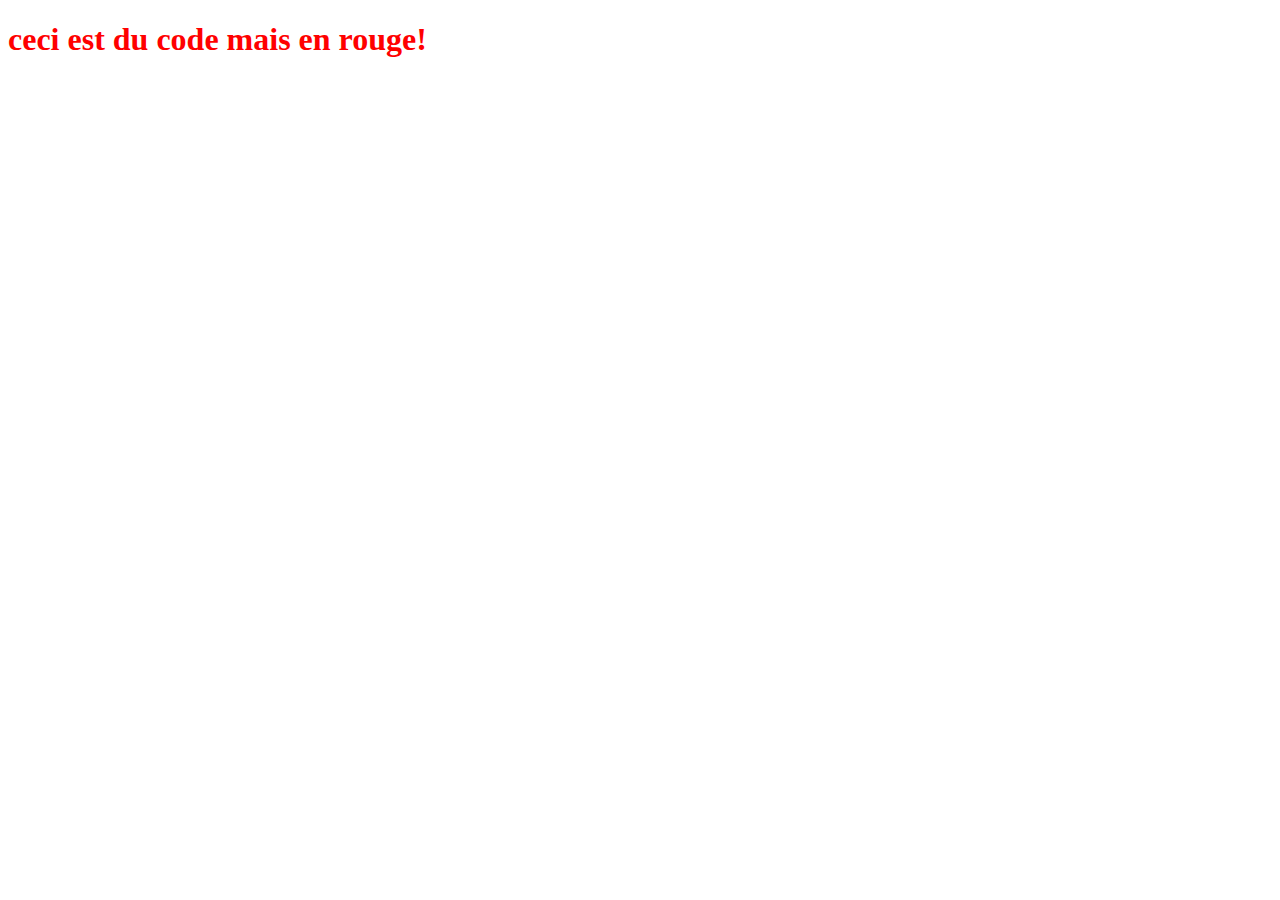
==== index.html @ 8ddd75f5 "ajout du fichier index.html avec du code en rouge" ====
<!DOCTYPE html>
<html lang="en">
<head>
    <meta charset="UTF-8">
    <meta name="viewport" content="width=device-width, initial-scale=1.0">
    <title>index</title>
</head>
<body>
    <h1 style="color: red;">ceci est du code mais en rouge!</h1>
</body>
</html>
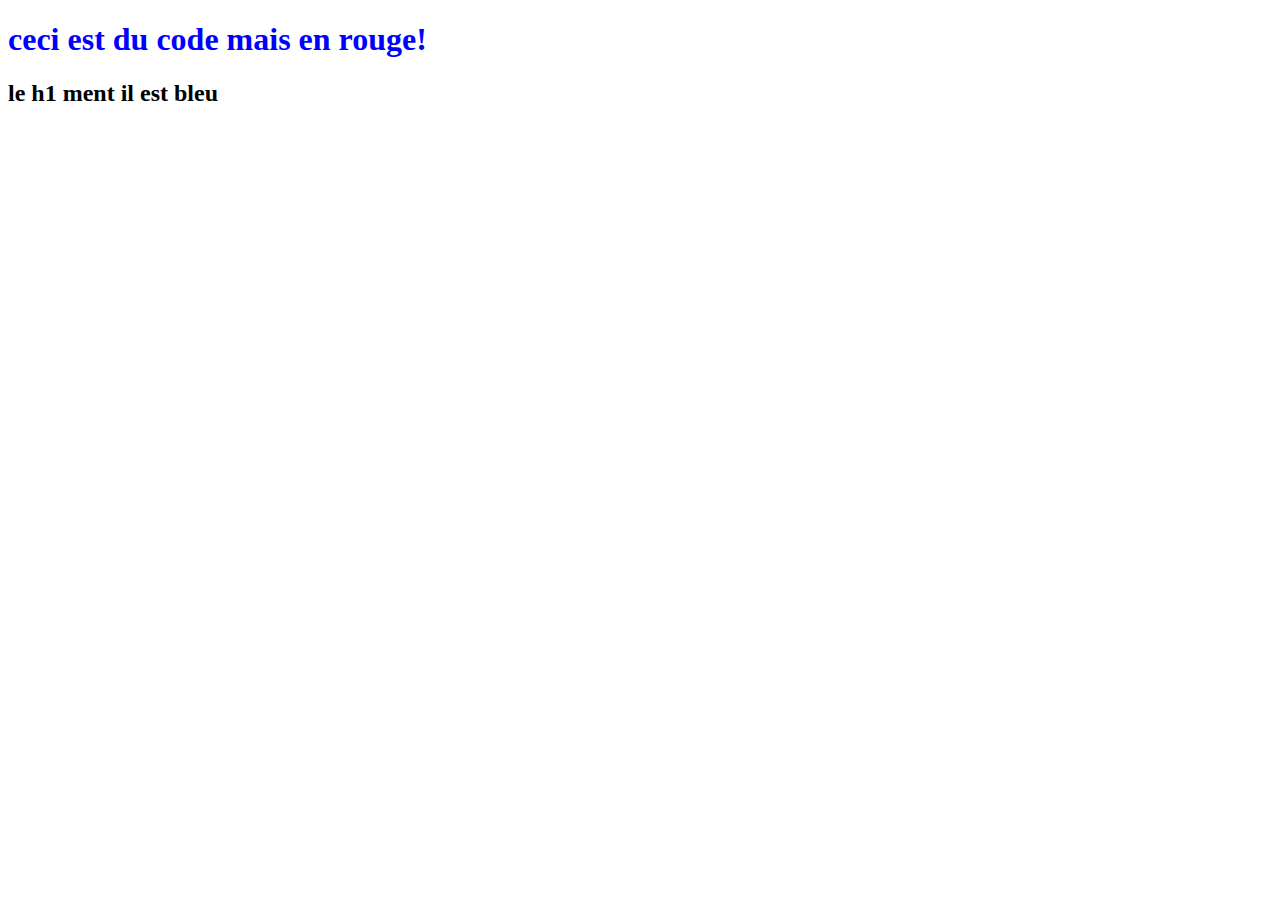
==== commit f9fcd002: "le fichier index.html a etait modifié" ====
--- a/index.html
+++ b/index.html
@@ -6,6 +6,7 @@
     <title>index</title>
 </head>
 <body>
-    <h1 style="color: red;">ceci est du code mais en rouge!</h1>
+    <h1 style="color:blue;">ceci est du code mais en rouge!</h1>
+    <h2>le h1 ment il est bleu</h2>
 </body>
 </html>